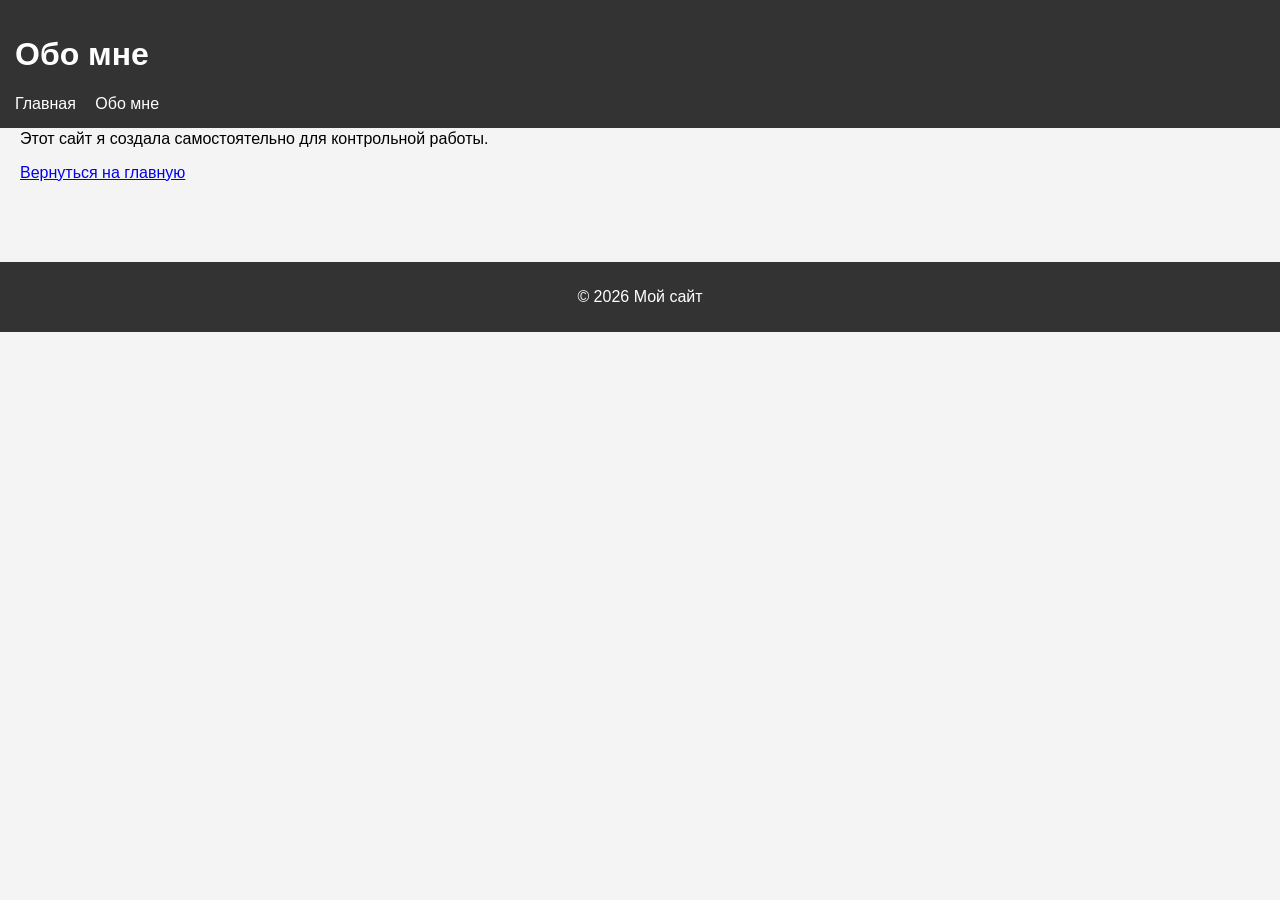
==== about.html @ e0495472 "Add files via upload" ====
<!DOCTYPE html>
<html lang="ru">
<head>
    <meta charset="UTF-8">
    <title>Обо мне</title>
    <link rel="stylesheet" href="css/style.css">
</head>
<body>

<header>
    <h1>Обо мне</h1>
    <nav>
        <a href="index.html">Главная</a>
        <a href="about.html">Обо мне</a>
    </nav>
</header>

<main>
    <p>Меня зовут [София Туран]. Я ученица 11 класса.</p>
    <p>Этот сайт я создала самостоятельно для контрольной работы.</p>

    <a href="index.html">Вернуться на главную</a>
</main>

<footer>
    <p>© 2026 Мой сайт</p>
</footer>

</body>
</html>
---- css/style.css ----
body {
    font-family: Arial, sans-serif;
    margin: 0;
    background-color: #f4f4f4;
}

header {
    background: #333;
    color: white;
    padding: 15px;
    position: fixed;
    width: 100%;
    top: 0;
}

nav a {
    color: white;
    margin-right: 15px;
    text-decoration: none;
}

main {
    padding: 80px 20px;
}

table {
    border-collapse: collapse;
    width: 300px;
}

footer {
    background: #333;
    color: white;
    text-align: center;
    padding: 10px;
}
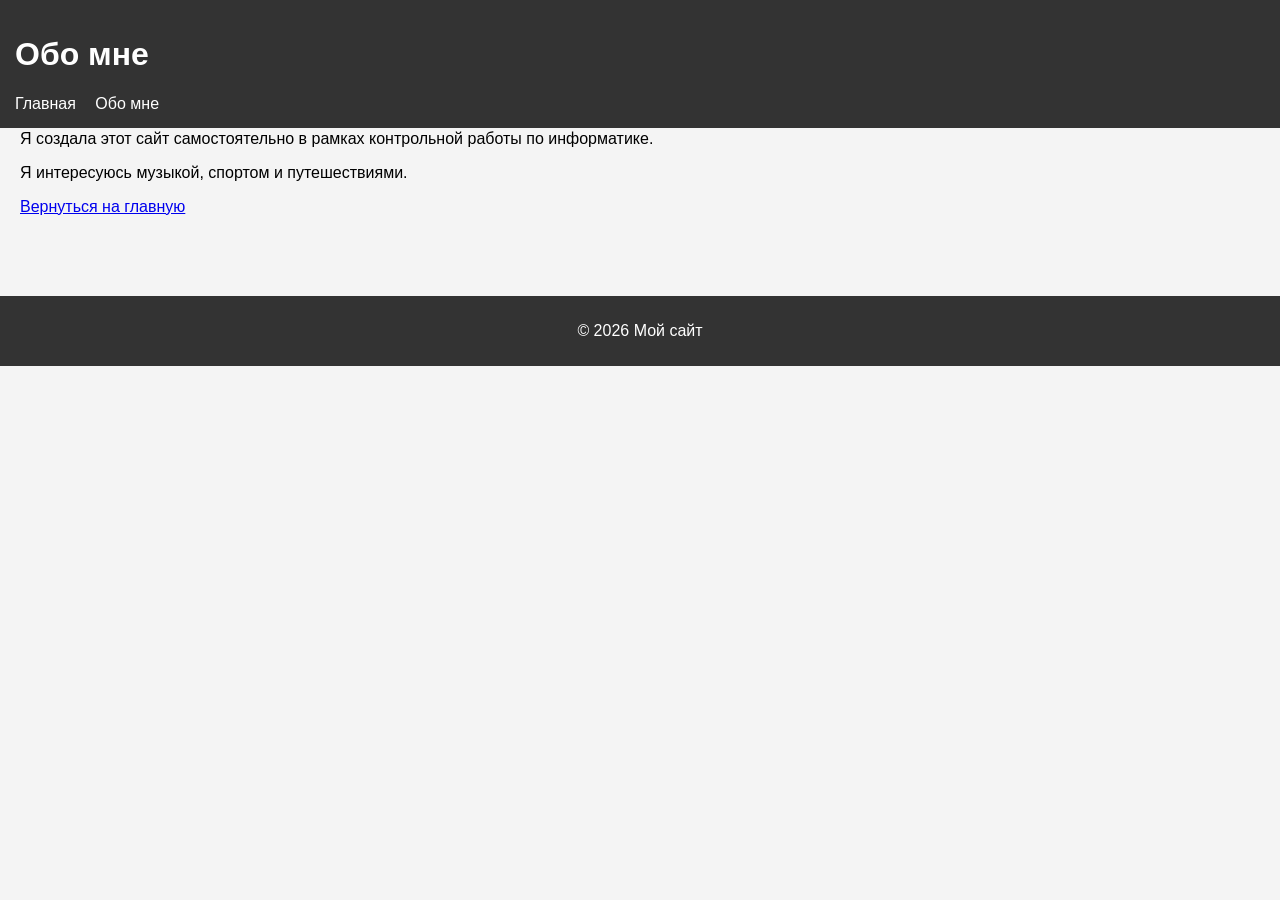
==== commit 12b97a0c: "about.html" ====
--- a/about.html
+++ b/about.html
@@ -16,8 +16,9 @@
 </header>
 
 <main>
-    <p>Меня зовут [София Туран]. Я ученица 11 класса.</p>
-    <p>Этот сайт я создала самостоятельно для контрольной работы.</p>
+<p>Меня зовут София Туран. Я ученица 11 класса.</p>
+<p>Я создала этот сайт самостоятельно в рамках контрольной работы по информатике.</p>
+<p>Я интересуюсь музыкой, спортом и путешествиями.</p>
 
     <a href="index.html">Вернуться на главную</a>
 </main>
@@ -27,4 +28,4 @@
 </footer>
 
 </body>
-</html>+</html>
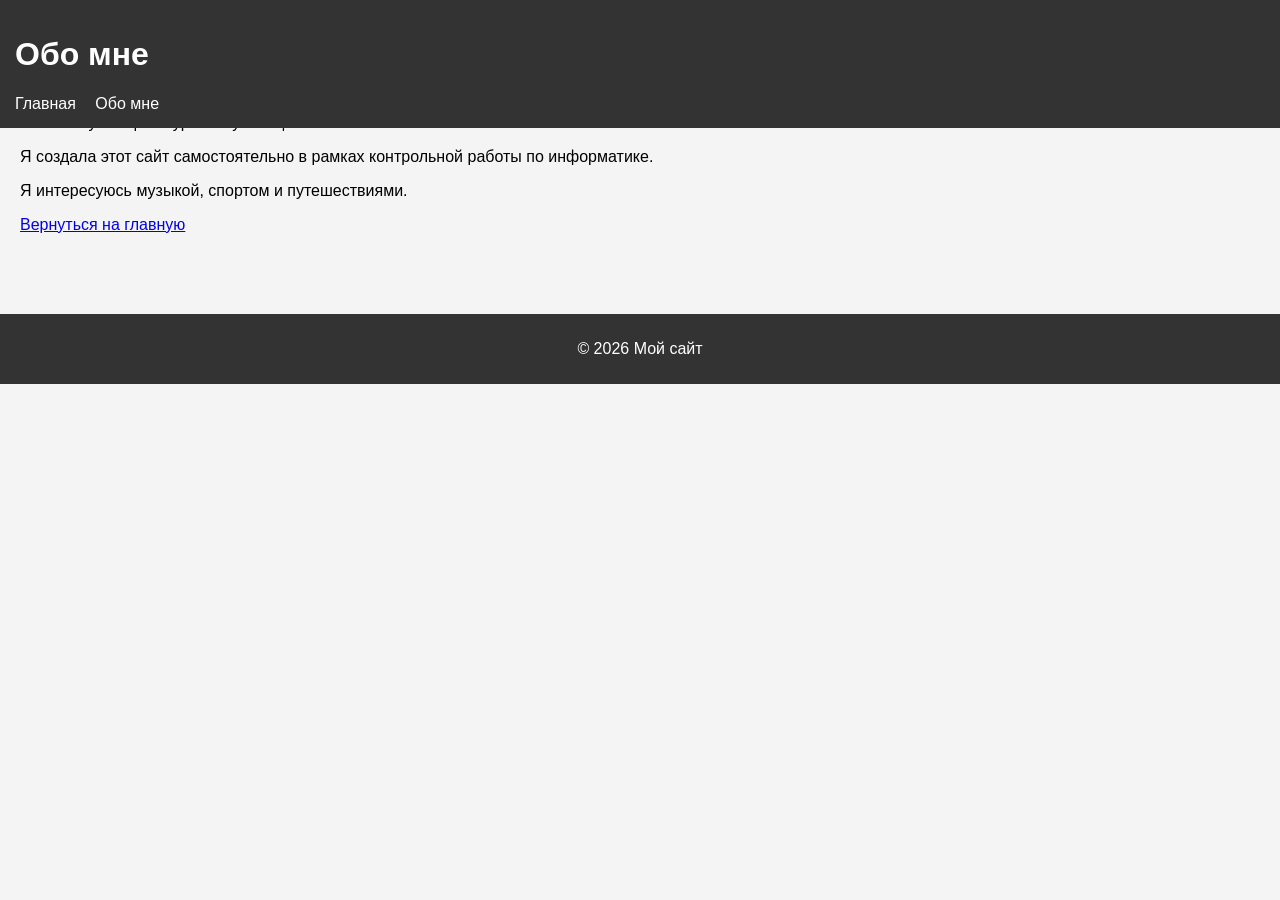
==== commit d39d1f4d: "about.html" ====
--- a/about.html
+++ b/about.html
@@ -16,6 +16,8 @@
 </header>
 
 <main>
+.
+.   
 <p>Меня зовут София Туран. Я ученица 11 класса.</p>
 <p>Я создала этот сайт самостоятельно в рамках контрольной работы по информатике.</p>
 <p>Я интересуюсь музыкой, спортом и путешествиями.</p>
